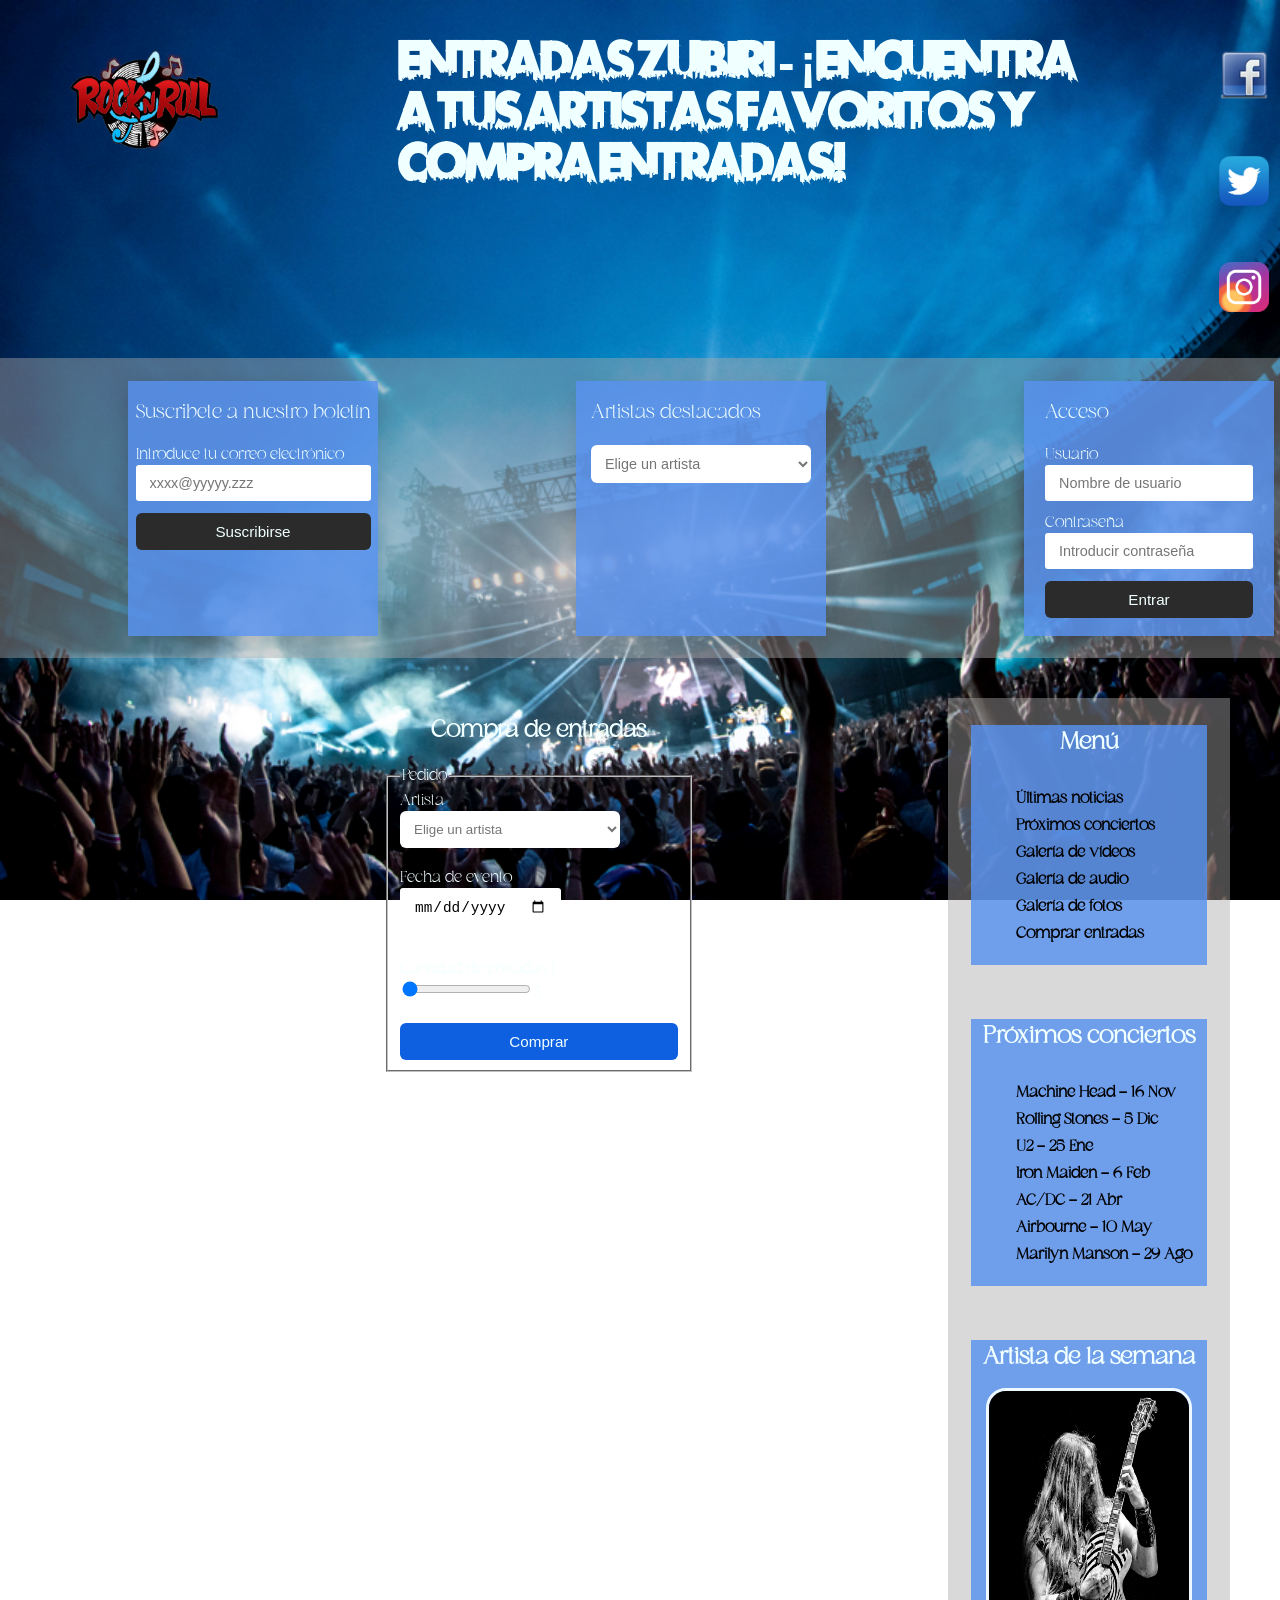
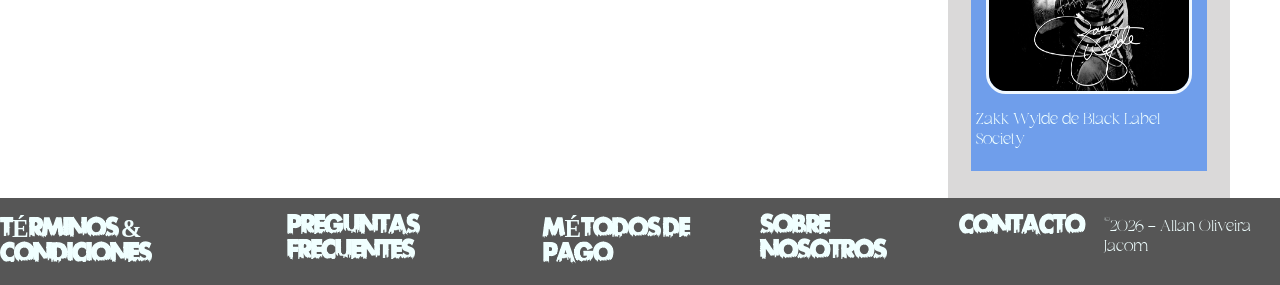
==== compra_de_entradas.html @ 9de33846 "Terminar en casa" ====
<!DOCTYPE html>
<html lang="en">
<head>
    <meta charset="UTF-8">
    <link rel="stylesheet" href="./CSS/Zubiritickets.css">
    <title>Zubiri tickets_Compra de entradas</title>
</head>
<body>
    <header>
        <a href="./index.html"><img src="./Recursos/images/logo.png" alt="logo" id="logo"></a>
        <h1>ENTRADAS ZUBIRI - ¡ENCUENTRA A TUS ARTISTAS FAVORITOS Y COMPRA ENTRADAS!</h1>
        <div>
            <a href="https://www.facebook.com/?locale=es_ES"><img src="./Recursos/images/facebook.png" alt="facebook" class="redes"></a>
            <a href="https://x.com/?lang=es"><img src="./Recursos/images/twitter.png" alt="twitter" class="redes"></a>
            <a href="https://www.instagram.com/"><img src="./Recursos/images/instagram.png" alt="instagram" class="redes"></a>
        </div>
    </header>
    <br><br>
    <section id="form-back">
            <article>
                <div class="formularios">
                    <form action="/action_page.php">
                        <p>Suscribete a nuestro boletín</p>
                        <label for="correo">Introduce tu 
                        <label for="email">correo electrónico</label><br>
                        <input type="email" name="correo@" id="correo" placeholder="xxxx@yyyyy.zzz" class="inputText"><br>
                        <input type="submit" value="Suscribirse" class="enviar">
                    </form>
                </div>
            </article>
            <article>
                <div class="formularios">
                    <form action="/action_page.php">
                        <p>Artistas destacados</p>
                        <select name="artistas" id="artistas" >
                            <option value="" disabled selected hidden>Elige un artista</option>
                            <option value="pantera">Pantera</option>
                            <option value="machine">Machine Head</option>
                            <option value="metallica">Metallica</option>
                            <option value="BL">Black Label Society</option>
                            <option value="Slipknot">Slipknot</option>
                            <option value="BS">Black Sabbath</option>
                        </select>
                    </form>
                </div>
            </article>
            <article>
                <div class="formularios">
                    <form action="/action_page.php">
                        <p>Acceso</p>
                        <label for="usuario">Usuario</label><br>
                        <input type="text" name="usuario" id="usuario" placeholder="Nombre de usuario" class="inputText"><br>
                        <label for="contraseña">Contraseña</label><br>
                        <input type="text" name="contraseña" id="contraseña" placeholder="Introducir contraseña" class="inputText"><br>
                        <input type="submit" value="Entrar" class="enviar">
                    </form>
                </div>
            </article>
        </section>
        <br><br>
    <main id="main_compra">
        <section class="compra">
            <h1 class="página_título">Compra de entradas</h1>
            <fieldset>
                <legend>Pedido</legend>
                <label for="artista">Artista</label>
                <form action="/action_page.php">
                    <select name="artistas" id="artistas">
                            <option value="" disabled selected hidden> Elige un artista</option>
                            <option value="U2">U2</option>
                            <option value="machine">Machine Head</option>
                            <option value="metallica">Metallica</option>
                            <option value="BL">Black Label Society</option>
                            <option value="ACDC">AC/DC</option>
                            <option value="LZ">Let's Zepp</option>
                    </select>
                </form>
                <br>
                <form action="/action_page.php">
                    <label for="fecha">Fecha de evento</label><br>
                    <input type="date" name="fecha" id="fecha" class="inputDate">
                </form>
                <br>
                <form action="/action_page.php">
                    <label for="cantidad">Cantidad de entradas</label>
                    1<input type="range" id="cantidad" value="1" min="1" max="6" step="1">5
                    <br><br>
                    <input type="submit" value="Comprar" class="comprar_submit">
                </form>
            </fieldset>
        </section>
        <aside>
            <div class="otras_paginas">
                <h1>Menú</h1>
                <nav class="menu">
                    <ul>
                        <li>
                            <a href="./index.html"><b>Últimas noticias</b></a></li>
                        <li>
                            <a href="./proximos_conciertos.html">                        
                                <b>Próximos conciertos</b></a></li>
                        <li>
                            <a href="./galeria_de_videos.html">
                                <b>Galería de vídeos</b></a></li>
                        <li>
                            <a href="./galeria_de_audios.html">
                                <b>Galería de audio</b></a></li>
                        <li>
                            <a href="./galeria_de_fotos.html">
                                <b>Galería de fotos</b></a></li>
                        <li>
                            <a href="./compra_de_entradas.html">
                                <b>Comprar entradas</b></a></li>
                    </ul>
                </nav>
            </div>

            <div class="otras_paginas">
                <h1>Próximos conciertos</h1>
                <nav class="menu">
                    <ul>
                        <li><a href="./proximos_conciertos.html"><b>Machine Head - 16 Nov</b></a></li>
                        <li><a href="./proximos_conciertos.html"><b>Rolling Stones - 5 Dic</b></a></li>
                        <li><a href="./proximos_conciertos.html"><b>U2 - 25 Ene</b></a></li>
                        <li><a href="./proximos_conciertos.html"><b>Iron Maiden - 6 Feb</b></a></li>
                        <li><a href="./proximos_conciertos.html"><b>AC/DC - 21 Abr</b></a></li>
                        <li><a href="./proximos_conciertos.html"><b>Airbourne - 10 May</b></a></li>
                        <li><a href="./proximos_conciertos.html"><b>Marilyn Manson - 29 Ago</b></a></li>
                    </ul>
                </nav>
            </div>

            <div class="otras_paginas">
                <h1>Artista de la semana</h1>
                <img src="./Recursos/images/zakk.jpg" alt="artista" id="zakk">
                <p id="artista_nombre">Zakk Wylde de Black Label Society</p>
            </div>
        </aside> 
    </main>
    <footer>
        <h1 class="foot">TÉRMINOS & CONDICIONES</h1>
        <h1 class="foot">PREGUNTAS FRECUENTES</h1>
        <h1 class="foot">MÉTODOS DE PAGO</h1>
        <h1 class="foot">SOBRE NOSOTROS</h1>
        <h1 class="foot">CONTACTO</h1>
        <p><sup>&copy;</sup>2026 - Allan Oliveira Jacom</p>
    </footer>
</body>
</html>
---- CSS/Zubiritickets.css ----
@font-face {
  font-family: 'encabezado';
  src: url('../Recursos/fonts/encabezado_pie.otf') format('truetype'); 
  font-weight: normal;
  font-style: normal;
}
@font-face {
  font-family: 'pagina';
  src: url('../Recursos/fonts/general.ttf') format('truetype'); 
  font-style: normal;
}
body{
    background-image: url(../Recursos/images/bg4.jpg);
    background-repeat: no-repeat;
    background-size: cover;
    background-position: center;
    background-attachment: fixed;
    font-family: pagina, sans-serif;
    color:azure;
    margin: 0;
    padding: 0;
    width: 100%;
    display: flex;
    flex-direction: column;
    min-height: 100vh;
    
    
}




/*encabezado*/
header{
    display: flex;
    flex-direction: row;
    justify-content: space-between;
    gap: 10%;
    font-family: encabezado, sans-serif;
    font-size: 25px;
    color:azure;
}

.redes{
    padding-top: 50px;
    width: 50px;
    height: 50px;
}
#logo{
    padding: 50px;
    padding-left: 70px;
    width: 150px;
    height: 100px;
}

/*Formularios*/
#form-back{
    display: flex;
    justify-content: space-around;
    align-items: center;
    width: 100vw;
    height: 300px;
    padding-left: 10%;
    padding-right: 10%;
    gap: 5%;
    background-color:  rgba(170,169,169,0.44);
}
.formularios{
    width: 250px;
    height: 255px;
    background-color: rgba(88,146,239,0.82);
    display: flex;
    flex-direction: column;
    justify-content: space-between;
    align-items: center;
    box-shadow: 0 8px 20px rgba(0, 0, 0, 0.15);
    
}
.formularios p{
    font-size: 20px;
}
.inputText{
    width: 100%;
    padding: 10px 14px;
    border: none;                      
    border-radius: 3px;                
    font-size: 0.9rem;
    margin-bottom: 12px;
    box-sizing: border-box;
    outline: none;
}
.formularios select{
    width: 100%;
    padding: 10px 14px;
    border: none;                      
    border-radius: 3px;                
    font-size: 0.9rem;
    margin-bottom: 12px;
    box-sizing: border-box;
    outline: none;
}
.enviar{

    width: 100%;
    padding: 10px;
    background-color: #2b2b2b;        
    color: azure;
    border: none;                      
    border-radius: 6px;                
    font-size: 0.95rem;
    cursor: pointer;
    transition: background-color 0.2s ease, transform 0.1s ease;
}
.enviar:hover{
    background-color: grey;
}

#artistas {
  color: #000000;
  background-color: white;
  padding: 10px;
  border-radius: 6px;
  border: none;
  width: 220px;
}
#artistas:has(option[value=""]:checked) {
  color: #757575;             
}
#artistas option {
  color: #000000;
}


/*Cuerpo general*/
.página_título{
    animation: parpadear 1.5s infinite ease-in-out;
}
@keyframes parpadear {
  0%, 100% {
    opacity: 1;
    text-shadow: 
      0 0 5px azure,
      0 0 40px azure;
  }
  50% {
    opacity: 0.5;
    /* Reducimos el brillo a la mitad para simular el fallo de luz */
    text-shadow: 
      0 0 5px azure,
      0 0 40px azure;
  }
}
.fecha{
    font-size: 85%;
}
article{
    width: 50vw;
}
.noticia{
    font-size: 25px;
}

/*vista del aside*/
main{
    display: flex;
    justify-content: space-between;
    flex: 1;
    padding: 0 50px;
    
}
aside{
    display: flex;
    flex-direction: column;

    justify-content: space-around;
    align-items: center;
    
    width: 300px;
    height: 1100px;
    background-color:  rgba(170,169,169,0.44);

    
}
.otras_paginas {
  width: 80%;
  padding: 5px; 
  background-color: rgba(88, 146, 239, 0.82);
  display: flex;
  flex-direction: column;
  align-content: space-around;
  
}

.otras_paginas h1 {
  text-align: center;
  margin-top: 0;
  margin-bottom: 15px;
}
.otras_paginas li {
  margin-bottom: 7px;
}

ul{
    list-style-type: none;
    color: rgb(0, 0, 0);
    
}
a, a:visited{  
    list-style-type: none;
    color: rgb(0, 0, 0);
    text-decoration: none;
    position: relative;
}
.menu a::before{
    content: "";
    position: absolute;
    left: -65px;
    top: -30%;
    background-image: url("../Recursos/images/pointer.png");
    width: 58px;
    height: 50px;
    background-repeat: no-repeat;
    opacity: 0;
    font-weight: bold;
}
.menu a:hover{
    color: azure;
    font-size: small;
}
.menu a:hover::before{
    opacity: 1;
}



#zakk{
    border-radius: 20px;
    border-color: aliceblue;
    border-style: solid;
    width: 200px;
    height: 300px;
    display: flex;
    align-self: center;
}
#artista_nombre{
    display: flex;
    align-self: center;
}

/*Foot*/

footer{
    background-color: rgba(49,49,49,0.82);
    display: flex;
    justify-content: space-around;
    width: 100%;
    height: max-content;
    gap: 20px;
    
}
.foot{
    font-size: 25px;
    font-family: encabezado;
}
.foot:hover{
    color: red;
}

/*Galería de vídeos*/

#main_videos{
    display: flex;
    justify-content: space-between;
    flex: 1;
    gap: 30%;
    padding-left: 30%;
}
.videos {
  display: flex;
  flex-direction: column;
  align-items: center;

}

/*Galería de fotos*/

#fotos{
    display: flex;
    flex-wrap: wrap;
    gap: 20px;
}
#fotos img{
    border-color: azure;
    border-style: solid;
    width: 250px;
    height: 350px;
}

/*Galería de audios*/

#main_audios{
    display: flex;
    justify-content: space-between;
    flex: 1;
    gap: 30%;
    padding-left: 30%;
}
.audios{
  display: flex;
  flex-direction: column;
  align-items: center;

}

/*Comprar entradas*/

#main_compra{
    display: flex;
    justify-content: space-between;
    flex: 1;
    gap: 30%;
    padding-left: 30%;
}
.compra{
  display: flex;
  flex-direction: column;
  align-items: center;

}

.comprar_submit{

    width: 100%;
    padding: 10px;
    background-color: rgb(15, 96, 225);        
    color: azure;
    border: none;                      
    border-radius: 6px;                
    font-size: 0.95rem;
    cursor: pointer;
    transition: background-color 0.2s ease, transform 0.1s ease;
}
.comprar_submit:hover{
    background-color: rgba(88, 146, 239, 1);
}

.inputDate{
    width: 58%;
    padding: 10px 14px;
    border: none;                      
    border-radius: 3px;                
    font-size: 0.9rem;
    margin-bottom: 12px;
    box-sizing: border-box;
    outline: none;
}

@media (max-width: 600px) {
    header{
        display: flex;
        flex-direction: column !important;
        text-align: center;
        padding: 15px;
    }

    #form-back{
        display: flex;
        flex-direction: column !important;
        flex-wrap: nowrap;
        padding: 5px;
        
    }
    main{
        display: flex;
        flex-direction: column !important;
    }
    footer{
        display: flex;
        flex-direction: column !important;
    }
}
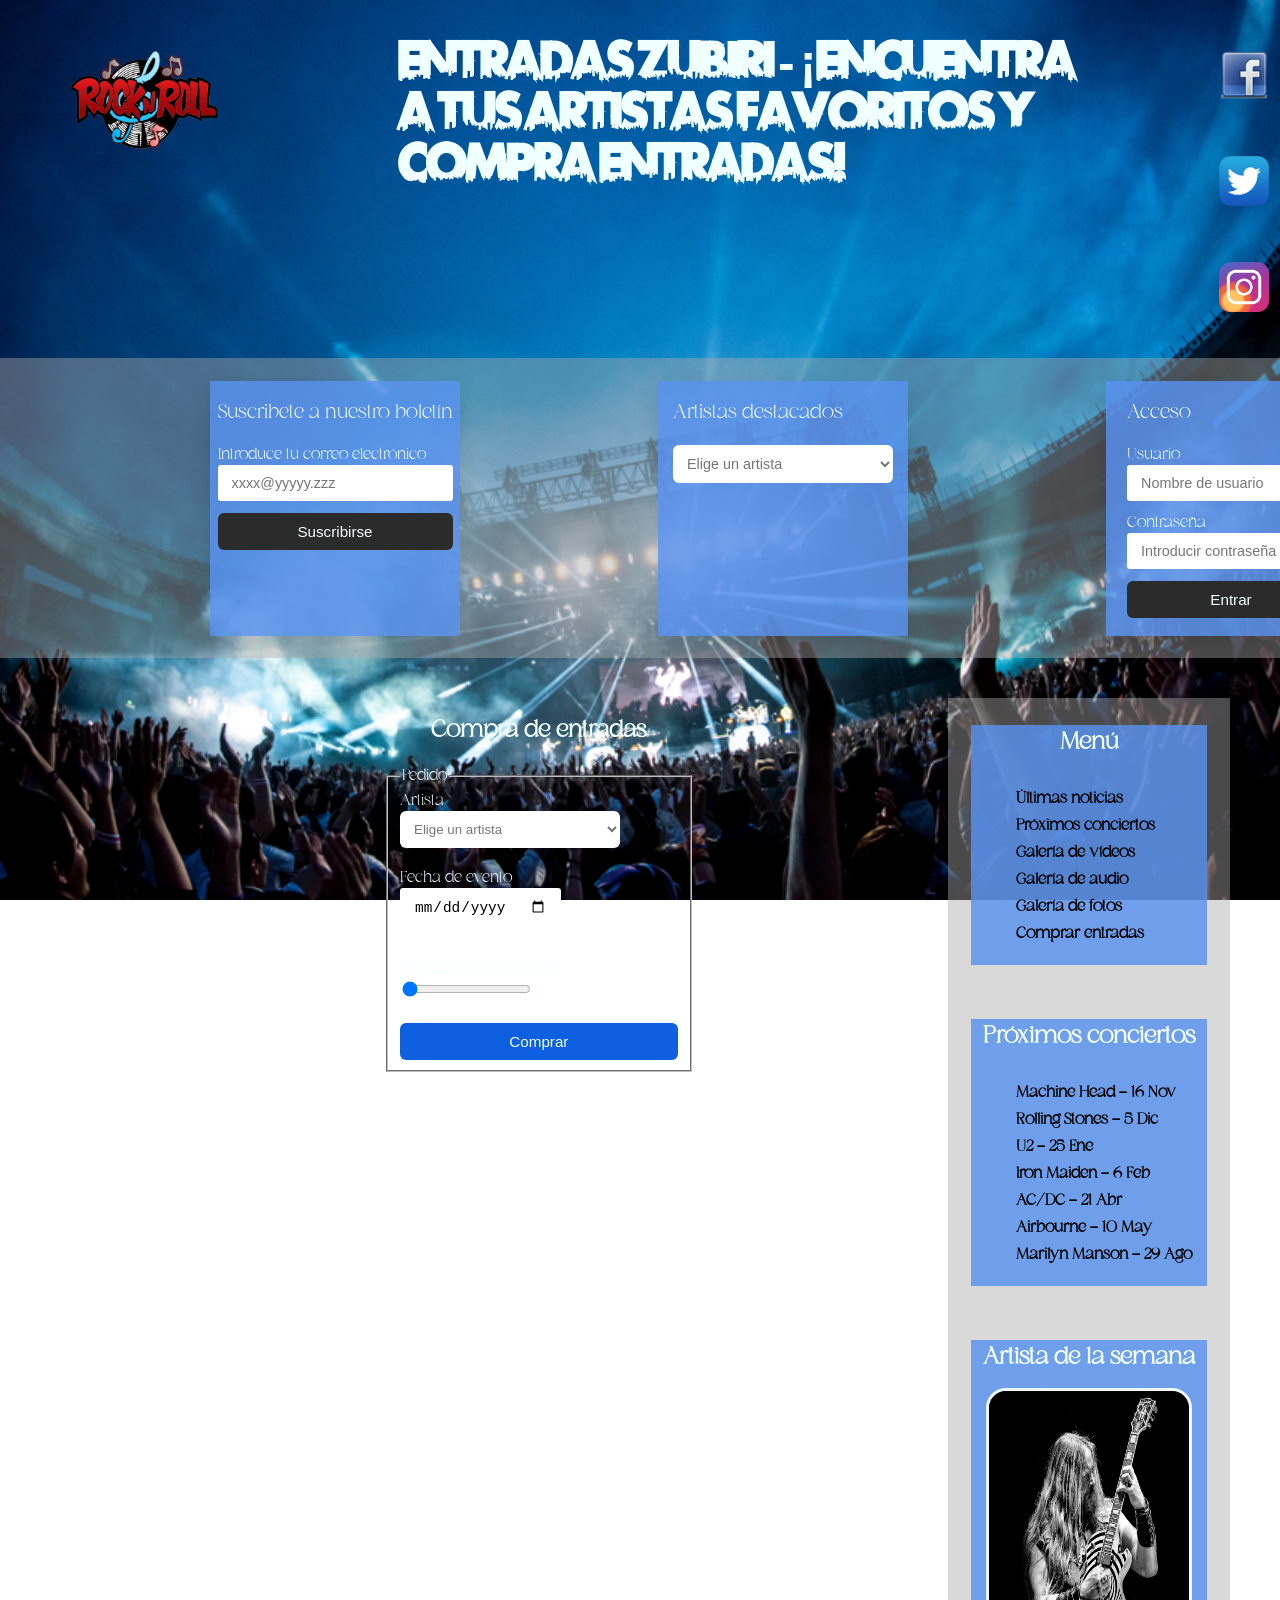
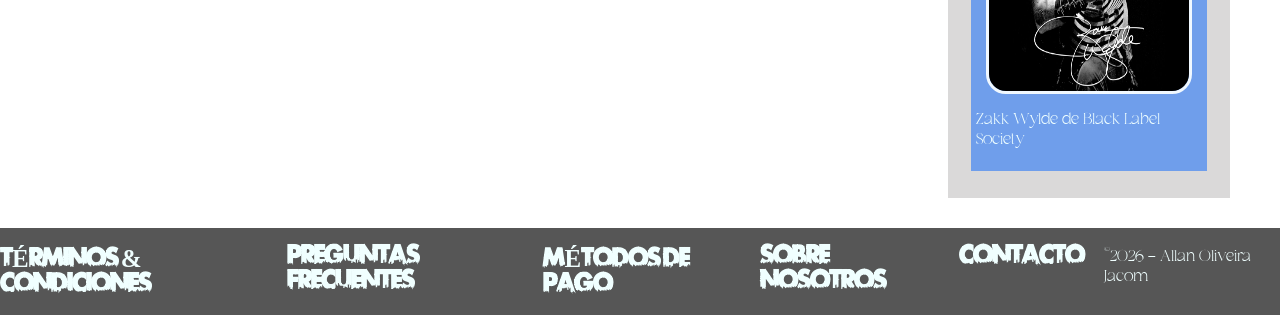
==== commit c8424be6: "Subir zubiri tickets" ====
--- a/compra_de_entradas.html
+++ b/compra_de_entradas.html
@@ -4,6 +4,7 @@
     <meta charset="UTF-8">
     <link rel="stylesheet" href="./CSS/Zubiritickets.css">
     <title>Zubiri tickets_Compra de entradas</title>
+    <meta name="viewport" content="width=device-width, initial-scale=1.0">
 </head>
 <body>
     <header>
@@ -83,7 +84,7 @@
                 <br>
                 <form action="/action_page.php">
                     <label for="cantidad">Cantidad de entradas</label>
-                    1<input type="range" id="cantidad" value="1" min="1" max="6" step="1">5
+                    1<input type="range" id="cantidad" value="1" min="1" max="5" step="1">5
                     <br><br>
                     <input type="submit" value="Comprar" class="comprar_submit">
                 </form>
--- a/CSS/Zubiritickets.css
+++ b/CSS/Zubiritickets.css
@@ -59,15 +59,15 @@
     justify-content: space-around;
     align-items: center;
     width: 100vw;
-    height: 300px;
-    padding-left: 10%;
-    padding-right: 10%;
+    min-height: 300px;
+    padding-left: 210px;
+    
     gap: 5%;
     background-color:  rgba(170,169,169,0.44);
 }
 .formularios{
     width: 250px;
-    height: 255px;
+    min-height: 255px;
     background-color: rgba(88,146,239,0.82);
     display: flex;
     flex-direction: column;
@@ -76,6 +76,7 @@
     box-shadow: 0 8px 20px rgba(0, 0, 0, 0.15);
     
 }
+
 .formularios p{
     font-size: 20px;
 }
@@ -256,6 +257,7 @@
     width: 100%;
     height: max-content;
     gap: 20px;
+    margin-top: 30px;
     
 }
 .foot{
@@ -279,7 +281,13 @@
   display: flex;
   flex-direction: column;
   align-items: center;
-
+  max-width: 100%;  
+}
+.videos video,
+.videos iframe {
+    width: 100%;
+    height: auto;
+    
 }
 
 /*Galería de fotos*/
@@ -355,27 +363,142 @@
     outline: none;
 }
 
-@media (max-width: 600px) {
-    header{
+
+/*RESPONSIVE*/
+
+@media (max-width: 750px) {
+    /*General*/
+        /*Todo el encabezado*/
+        header{
+            display: flex;
+            flex-direction: column !important;
+            text-align: center;
+            padding: 15px;
+            font-size: 85%;
+        }
+        #logo{
+            padding: 0;
+            padding-bottom: 40px;
+        }
+        .redes{
+            visibility: hidden;
+        }
+    /*Todo lo que tiene que ver con los formularios*/
+        #form-back{
+            display: flex;
+            flex-direction: column !important;
+            flex-wrap: nowrap;
+            justify-content: flex-start;
+            align-self: center;
+            align-items: center;
+            width: 100vw;
+            max-height: max-content;
+            gap: 0;
+            padding: 0;
+            padding-top: 20px !important;
+            padding-bottom: 20px !important;
+            
+        }
+        .formularios{
+            margin-bottom: 10px;
+            width: 100% !important;
+            padding-left: 5%;
+        }
+        .formularios form {
+        width: 100%;
         display: flex;
-        flex-direction: column !important;
-        text-align: center;
-        padding: 15px;
+        flex-direction: column;
+        }
+        .formularios select, .enviar, .inputText,.formularios p, #artistas{
+            width: 90%;
+            font-size: 70%;
+            display: flex;
+            justify-content: space-around;
+            align-items: center;
+        } 
+        #iniciar_sesión{
+            max-height: max-content+20px;
+        }
+        .enviar{
+            margin-bottom: 20px;
+        }
+
+    /*Alinear el bloque principal de las páginas*/ 
+        main{
+            display: flex;
+            flex-direction: column !important;
+            justify-content: center;
+            align-self: center;
+            align-content: center !important;
+            padding: 0;
+            width: fit-content;
+        }
+    /*Centrar los textos del foot*/
+        footer{
+            display: flex;
+            flex-direction: column !important;
+            align-items: center;
+            margin-top: 30px;
+            font-size: 70%;
+        }
+    
+    /*Últimas noticias*/
+    .fecha, .noticia, .noticia_título{
+        font-size: 25px;
+        width: 100%;
+        box-sizing: border-box;
     }
-
-    #form-back{
-        display: flex;
-        flex-direction: column !important;
-        flex-wrap: nowrap;
-        padding: 5px;
+    /*Galería de vídeos*/
+        #main_videos{
+            display: flex;
+            flex-direction: column !important;
+            justify-content: center;
+            align-self: center;
+            align-items: center !important;
+            padding: 0;
+            gap: 0;
+            width: fit-content;
+            
+        }
+        .videos{
+            width: 80%;
+            height: auto;
+            margin-bottom: 30px;
+        }
+    /*Galería de fotos*/
+        #fotos img{
+            margin-bottom: 30px;
         
-    }
-    main{
-        display: flex;
-        flex-direction: column !important;
-    }
-    footer{
-        display: flex;
-        flex-direction: column !important;
-    }
+        }
+    /*Galería de audios*/
+        #main_audios{
+            display: flex;
+            flex-direction: column !important;
+            justify-content: center;
+            align-self: center;
+            align-content: center !important;
+            padding: 0;
+            width: fit-content;
+            
+        }
+        .audios{
+            margin-bottom: 30px;
+        }
+        
+    /*Compra de entradas*/
+        #main_compra{
+            display: flex;
+            flex-direction: column !important;
+            justify-content: center;
+            align-self: center;
+            align-content: center !important;
+            padding: 0;
+            width: fit-content;
+            
+        }
+        .compra{
+            margin-bottom: 30px;
+        }
+
+
 }
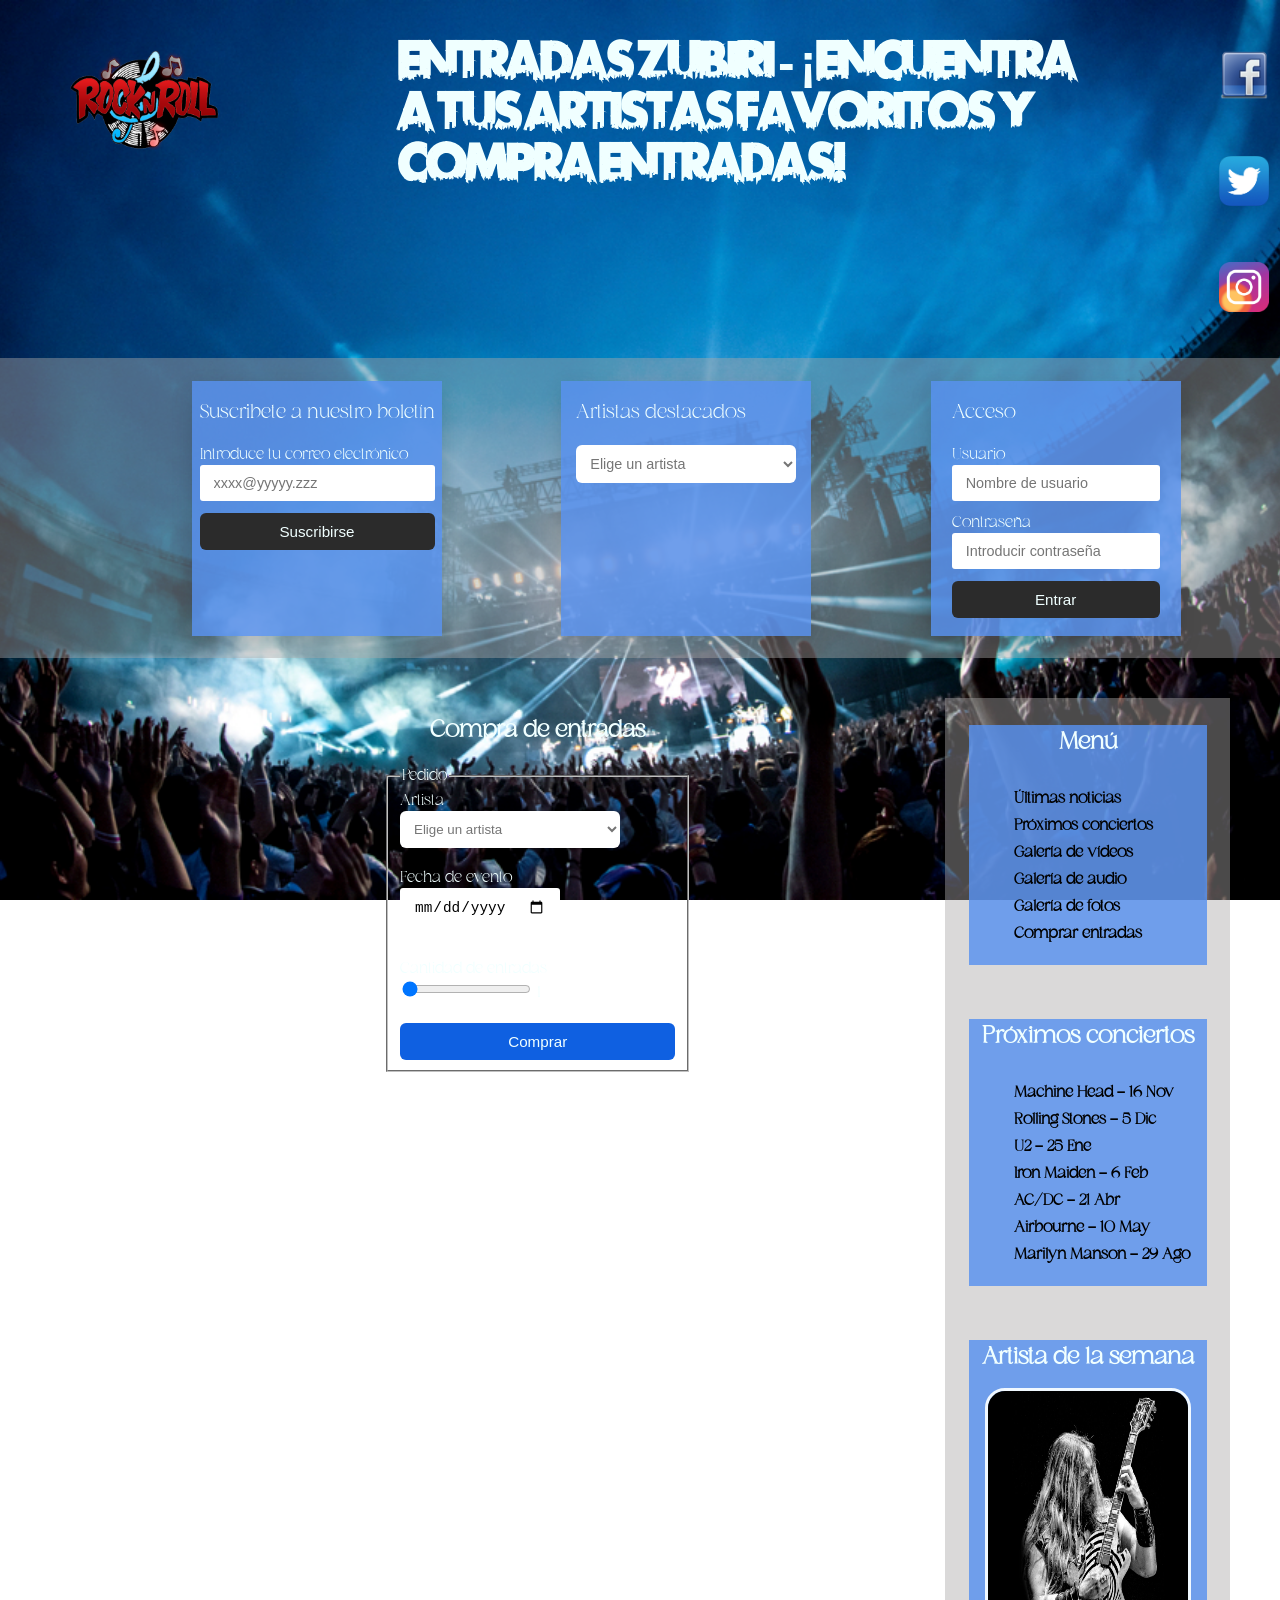
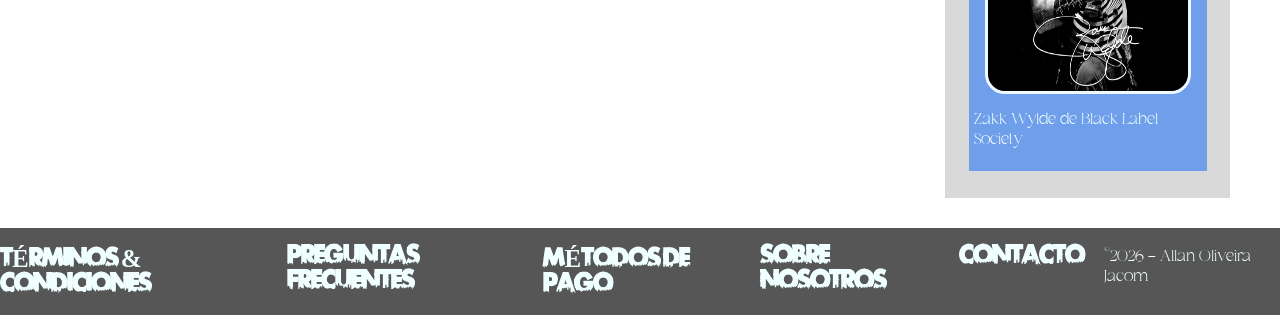
==== commit c1859ba2: "página terminada" ====
--- a/compra_de_entradas.html
+++ b/compra_de_entradas.html
@@ -62,7 +62,7 @@
     <main id="main_compra">
         <section class="compra">
             <h1 class="página_título">Compra de entradas</h1>
-            <fieldset>
+            <fieldset id="field_compra">
                 <legend>Pedido</legend>
                 <label for="artista">Artista</label>
                 <form action="/action_page.php">
@@ -84,9 +84,25 @@
                 <br>
                 <form action="/action_page.php">
                     <label for="cantidad">Cantidad de entradas</label>
-                    1<input type="range" id="cantidad" value="1" min="1" max="5" step="1">5
+                    <input type="range" id="cantidad" min="1" max="5" value="1" step="1">
+                    <span id="valorRango">1</span>
+
+                    <script>
+                        const rango = document.getElementById('cantidad');
+                        const salida = document.getElementById('valorRango');
+
+                        // Actualiza el texto cada vez que se mueve la barra
+                        rango.addEventListener('input', (event) => {
+                        salida.textContent = event.target.value;
+                        });
+                    </script>
+                    
                     <br><br>
                     <input type="submit" value="Comprar" class="comprar_submit">
+
+                    
+                    
+
                 </form>
             </fieldset>
         </section>
--- a/CSS/Zubiritickets.css
+++ b/CSS/Zubiritickets.css
@@ -60,9 +60,9 @@
     align-items: center;
     width: 100vw;
     min-height: 300px;
-    padding-left: 210px;
-    
-    gap: 5%;
+    box-sizing: border-box;
+    gap: 20px;
+    padding-left: 15%;
     background-color:  rgba(170,169,169,0.44);
 }
 .formularios{
@@ -172,10 +172,8 @@
 aside{
     display: flex;
     flex-direction: column;
-
     justify-content: space-around;
     align-items: center;
-    
     width: 300px;
     height: 1100px;
     background-color:  rgba(170,169,169,0.44);
@@ -229,6 +227,7 @@
     font-size: small;
 }
 .menu a:hover::before{
+    transition: all 0.3s;
     opacity: 1;
 }
 
@@ -333,6 +332,7 @@
   display: flex;
   flex-direction: column;
   align-items: center;
+  max-width: auto;
 
 }
 
@@ -402,12 +402,13 @@
         .formularios{
             margin-bottom: 10px;
             width: 100% !important;
+            min-height: min-content;
             padding-left: 5%;
         }
         .formularios form {
-        width: 100%;
-        display: flex;
-        flex-direction: column;
+            width: 100%;
+            display: flex;
+            flex-direction: column;
         }
         .formularios select, .enviar, .inputText,.formularios p, #artistas{
             width: 90%;
@@ -416,12 +417,11 @@
             justify-content: space-around;
             align-items: center;
         } 
-        #iniciar_sesión{
-            max-height: max-content+20px;
-        }
+        
         .enviar{
             margin-bottom: 20px;
         }
+
 
     /*Alinear el bloque principal de las páginas*/ 
         main{
@@ -443,11 +443,13 @@
         }
     
     /*Últimas noticias*/
-    .fecha, .noticia, .noticia_título{
-        font-size: 25px;
-        width: 100%;
-        box-sizing: border-box;
-    }
+        .fecha, .noticia, .noticia_título{
+            font-size: 25px;
+            width: 100%;
+            box-sizing: border-box;
+            text-align: justify;
+            
+        }
     /*Galería de vídeos*/
         #main_videos{
             display: flex;
@@ -499,6 +501,5 @@
         .compra{
             margin-bottom: 30px;
         }
-
-
+        
 }
